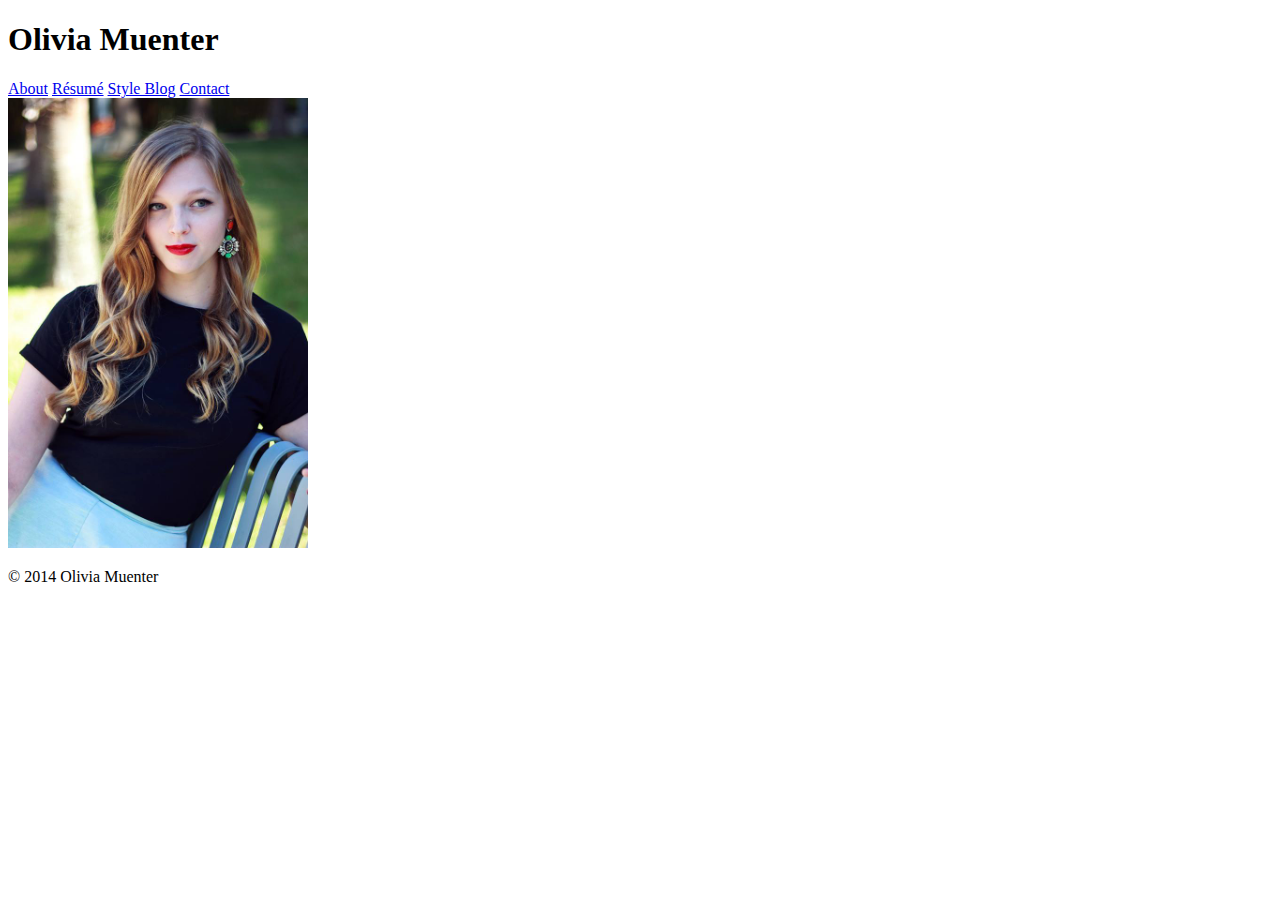
==== index.html @ f1ba5ee6 "Worked On Personal Website" ====
<!DOCTYPE html>
<html>

    <head>
        <title> Olivia Muenter Professional Website</title>
        <meta charset="UTF-8">
        <meta name="description" content="Olivia Muenter professional website.">
        <meta name="keywords" content="professional, website, oliviamuenter">
        <meta name="author" content="Olivia Muenter">
        <link rel="stylesheet" href="css/base.css" />
    </head>

    <body>
        <header> 
            <h1> Olivia Muenter </h1>
        
        
           
        <nav> 
            <a href="about.html">About</a>
            <a href="resume.html">Résumé</a>
            <a href="styleblog.html">Style Blog</a>
            <a href="contact.html">Contact</a>
            
            </nav>
            
        <article> 
            <img src=img/oliviaheadshot.jpg alt="Olivia Headshot" width="300" height= "450">
            
            
            </article>
            
        <footer>
            <p>&copy; 2014 Olivia Muenter</p>
            
            
        </footer>
    
    </body>

</html>
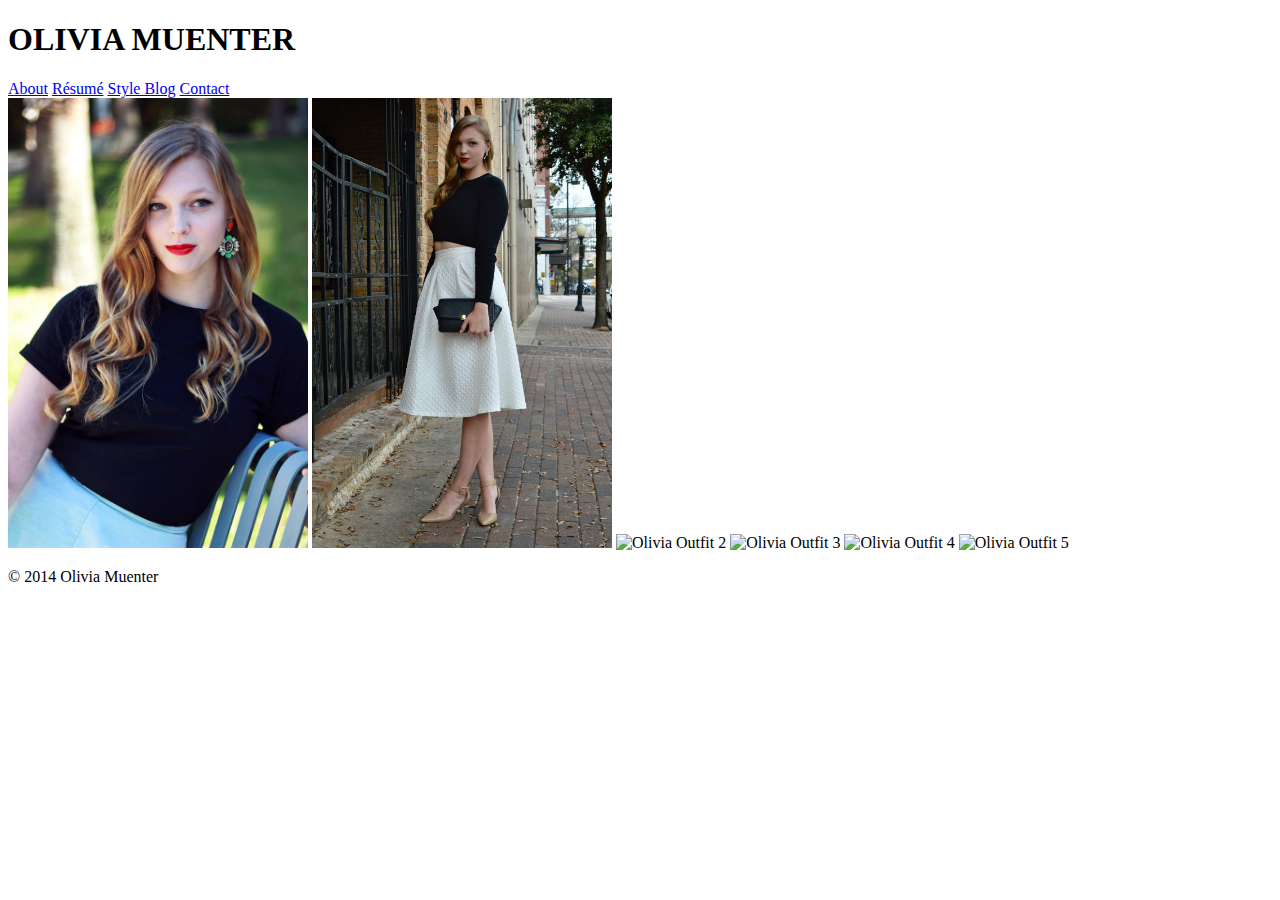
==== commit 1c4289b2: "Updated Personal Website 3/11" ====
--- a/index.html
+++ b/index.html
@@ -12,21 +12,25 @@
 
     <body>
         <header> 
-            <h1> Olivia Muenter </h1>
+            <h1> OLIVIA MUENTER </h1>
         
         
            
         <nav> 
             <a href="about.html">About</a>
             <a href="resume.html">Résumé</a>
-            <a href="styleblog.html">Style Blog</a>
+            <a href="http://www.wanderlust-and-such.blogspot.com/">Style Blog</a>
             <a href="contact.html">Contact</a>
             
             </nav>
             
         <article> 
             <img src=img/oliviaheadshot.jpg alt="Olivia Headshot" width="300" height= "450">
-            
+            <img src=img/blackwhite.jpg alt="Olivia Outfit 1" width="300" height="450">
+            <img src=img/campus.jpg alt="Olivia Outfit 2" width="300" height="450"> 
+            <img src=img/iphone.jpg alt="Olivia Outfit 3" width="300" height="450">
+            <img src=img/hat2.jpg alt="Olivia Outfit 4" width="300" height="450">
+            <img src=img/nyc.jpg alt="Olivia Outfit 5" width="300" height="450">
             
             </article>
             
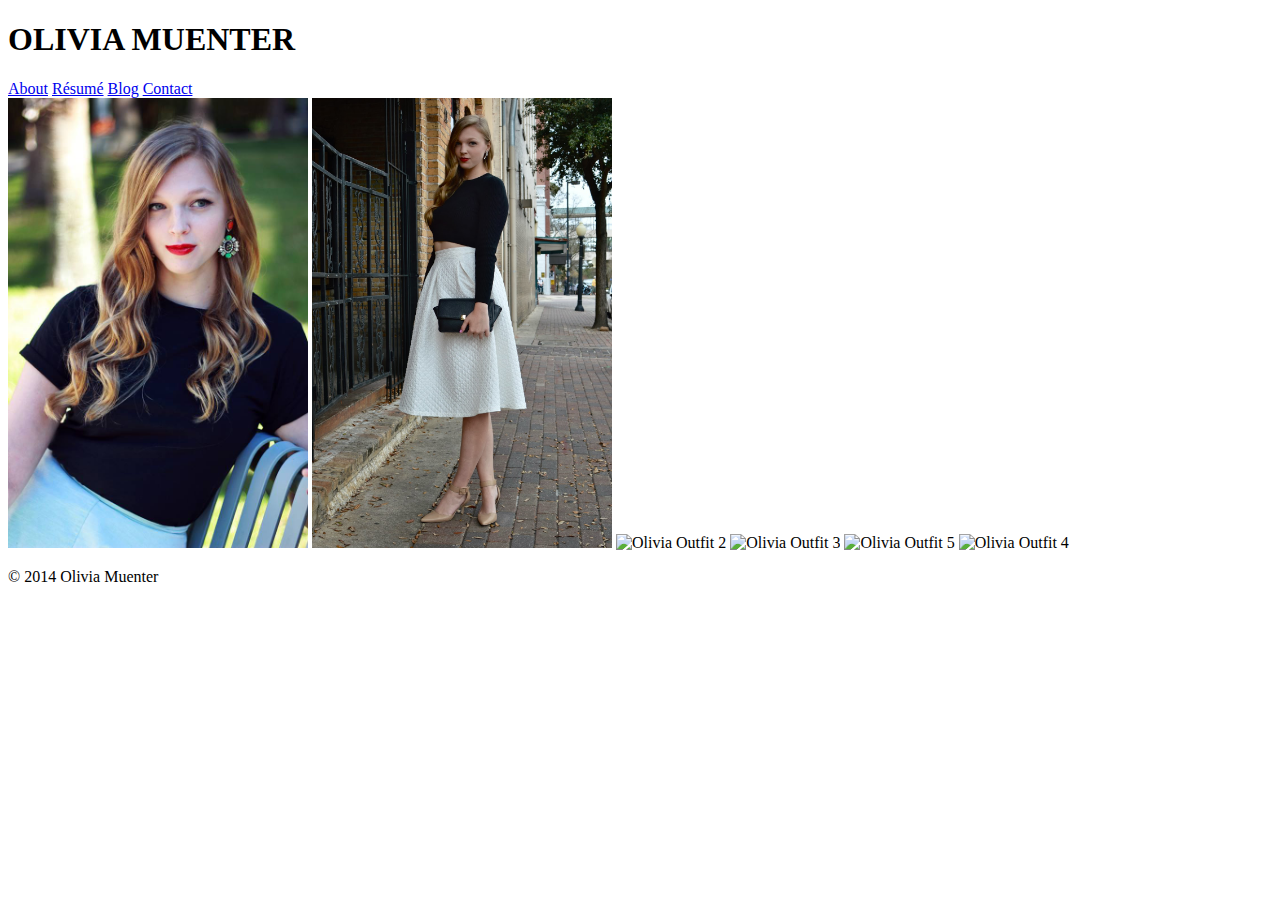
==== commit 82d882a9: "Adjusted Home Page" ====
--- a/index.html
+++ b/index.html
@@ -10,7 +10,8 @@
         <link rel="stylesheet" href="css/base.css" />
     </head>
 
-    <body>
+    <body> 
+        <div id="wrapper"> 
         <header> 
             <h1> OLIVIA MUENTER </h1>
         
@@ -19,7 +20,7 @@
         <nav> 
             <a href="about.html">About</a>
             <a href="resume.html">Résumé</a>
-            <a href="http://www.wanderlust-and-such.blogspot.com/">Style Blog</a>
+            <a href="http://www.wanderlust-and-such.blogspot.com/">Blog</a>
             <a href="contact.html">Contact</a>
             
             </nav>
@@ -29,8 +30,9 @@
             <img src=img/blackwhite.jpg alt="Olivia Outfit 1" width="300" height="450">
             <img src=img/campus.jpg alt="Olivia Outfit 2" width="300" height="450"> 
             <img src=img/iphone.jpg alt="Olivia Outfit 3" width="300" height="450">
+            <img src=img/nyc.jpg alt="Olivia Outfit 5" width="300" height="450">
             <img src=img/hat2.jpg alt="Olivia Outfit 4" width="300" height="450">
-            <img src=img/nyc.jpg alt="Olivia Outfit 5" width="300" height="450">
+            
             
             </article>
             
@@ -39,7 +41,9 @@
             
             
         </footer>
+            </div>
     
     </body>
+        
 
 </html>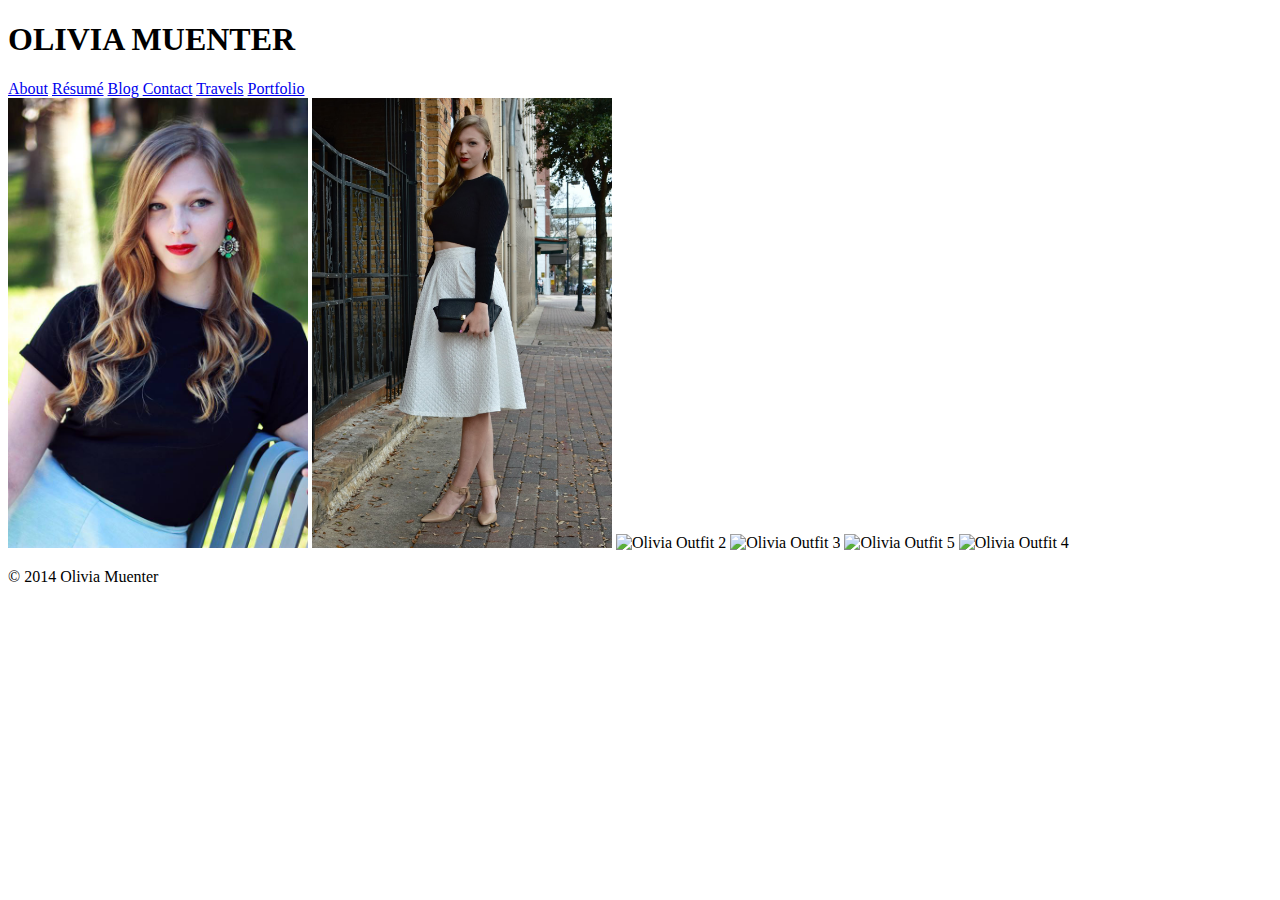
==== commit d595a086: "Edited Contact Page" ====
--- a/index.html
+++ b/index.html
@@ -22,6 +22,9 @@
             <a href="resume.html">Résumé</a>
             <a href="http://www.wanderlust-and-such.blogspot.com/">Blog</a>
             <a href="contact.html">Contact</a>
+            <a href="travel.html"> Travels</a>
+            <a href="portfolio.html"> Portfolio</a>
+        
             
             </nav>
             
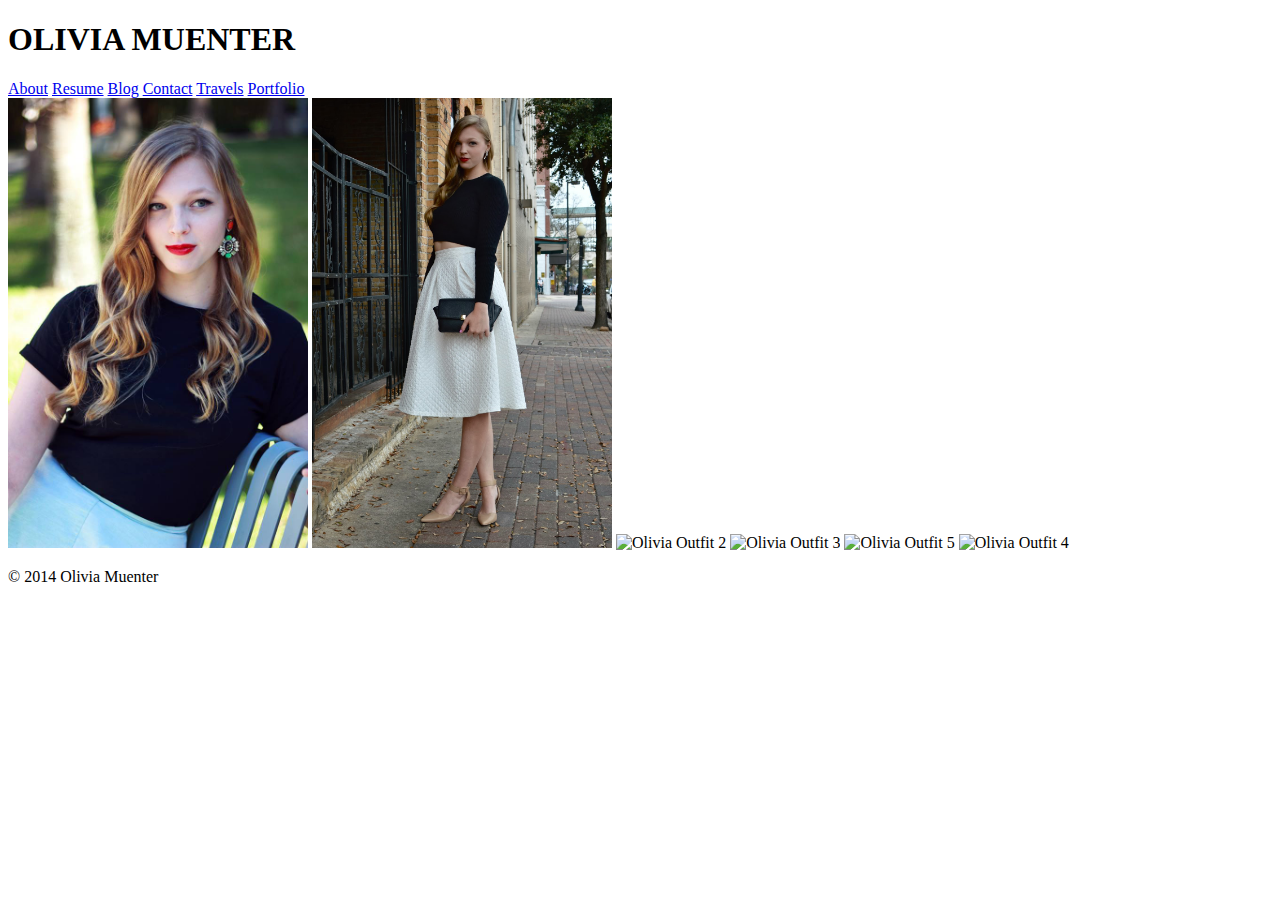
==== commit bf593e3c: "Made Some Changes For First Draft of Website" ====
--- a/index.html
+++ b/index.html
@@ -19,7 +19,7 @@
            
         <nav> 
             <a href="about.html">About</a>
-            <a href="resume.html">Résumé</a>
+            <a href="resume.html">Resume</a>
             <a href="http://www.wanderlust-and-such.blogspot.com/">Blog</a>
             <a href="contact.html">Contact</a>
             <a href="travel.html"> Travels</a>
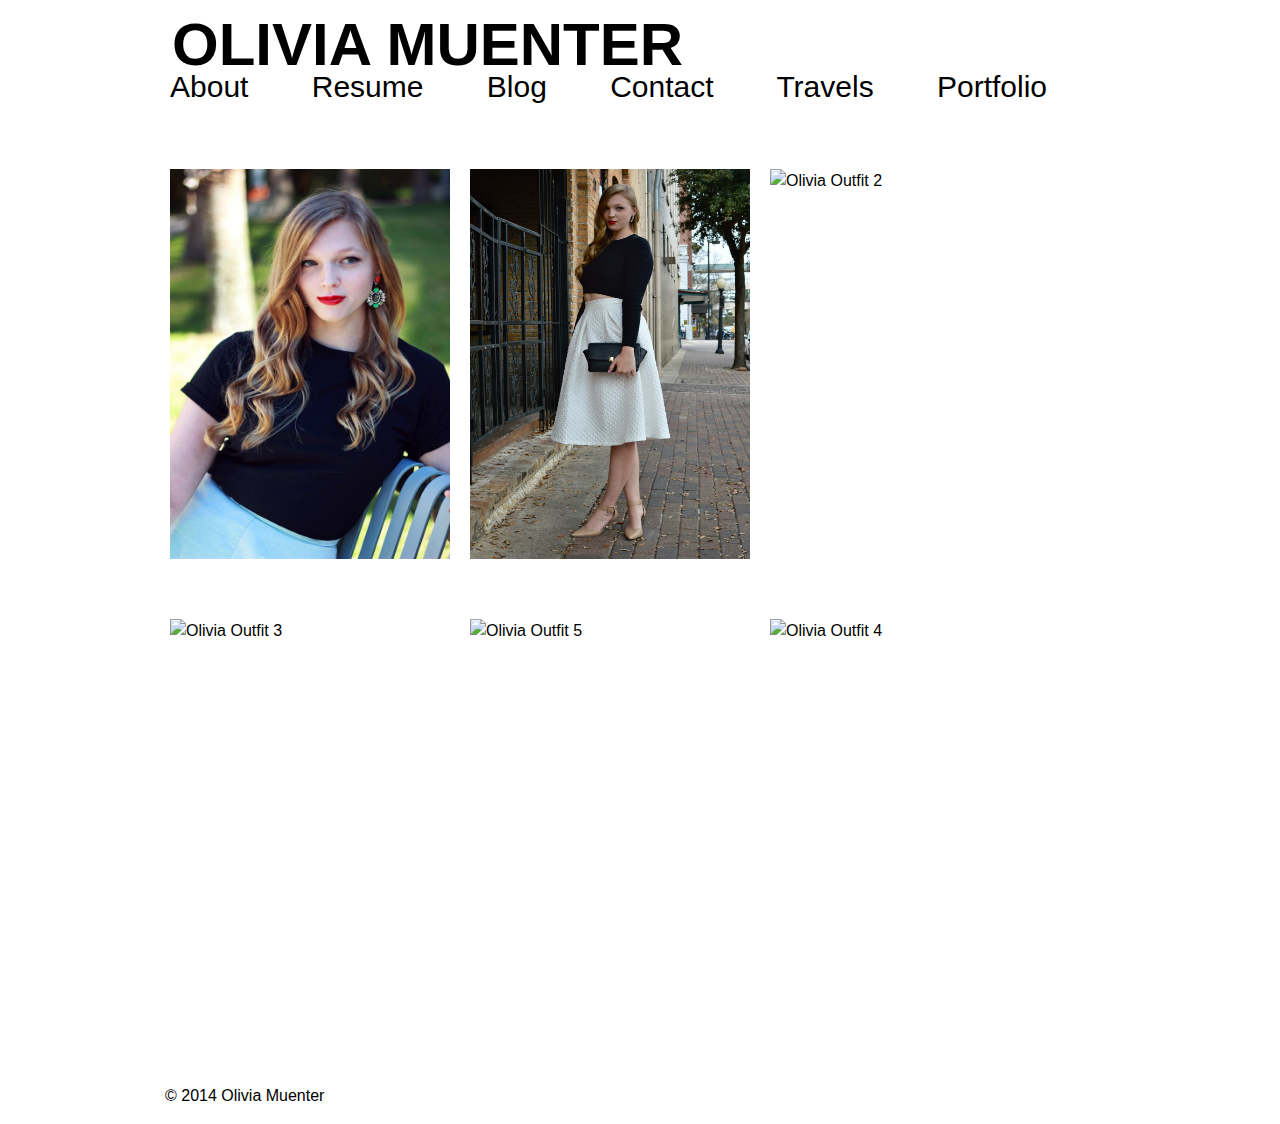
==== commit b66e3541: "Adjusted CSS On Every Page" ====
--- a/index.html
+++ b/index.html
@@ -7,7 +7,7 @@
         <meta name="description" content="Olivia Muenter professional website.">
         <meta name="keywords" content="professional, website, oliviamuenter">
         <meta name="author" content="Olivia Muenter">
-        <link rel="stylesheet" href="css/base.css" />
+        <link rel="stylesheet" href="CSS/base.css" />
     </head>
 
     <body> 
--- a/CSS/base.css
+++ b/CSS/base.css
@@ -0,0 +1,128 @@
+* {
+    box-sizing: border-box;
+    margin: 0;
+    padding: 0;
+    }
+    
+body { 
+    font-family: sans-serif;
+    font-size: 16px; 
+    line-height: 24px;
+    color: #000000
+    } 
+
+img {
+    float: left;
+    padding-right: 20px;
+    padding-top: 60px;
+}
+
+#wrapper { 
+    max-width: 960px;
+    margin-left: auto;
+    margin-right: auto;
+
+}
+    
+p {
+    margin-bottom: 6px; 
+    font-family: sans-serif;
+    color: #000000;
+    padding-top: 50px;
+    
+    }
+    
+    
+header { 
+    font-family: sans-serif;
+    color: #000000; 
+    float: right;
+    height: 40px;
+    display: block;
+    width: 100%;
+    margin-top: 25px;
+    } 
+    
+header h1 {
+    float: left;
+    font-family: sans-serif;
+    color: #000000;
+    font-size: 60px;
+    padding-top: 8px;
+    padding-left: 10px;
+    display: block;
+    width: 100%;
+    margin-left: 2px;
+    margin-right: 5px;
+   
+}
+
+header h2 {
+    clear:both; 
+   
+
+}
+
+header h3 {
+    clear: both;
+    padding-top: 10px;
+    padding-bottom: px;
+    margin-left: 10px;
+    margin-bottom: 10px;
+    font-size: 18px;
+    
+    
+}  
+
+ul {
+    padding-top: 50px;
+    font-size: 38px;
+    line-height: 60px;
+
+}
+    
+header nav {
+    clear: both
+    border: 4px solid black; 
+    align-content: center;
+    margin-top: 50px;
+    font-size: 30px;
+    word-spacing: 35px;
+    margin-left: 10px;
+  
+    
+    }
+    
+header a { 
+    color: #000000;
+    margin-right: 20px;
+    text-decoration: none;
+    }
+    
+header a:link {}
+header a:visited {}
+header a:hover { 
+    color: #000000;
+    }
+header a:active {
+    text decoration: underline;
+} 
+
+header a:focus {} 
+
+article {
+    clear:both; 
+    padding-left: 10px;
+    padding-top: 10px;
+    padding-bottom: 10px;
+    
+    
+    } 
+ 
+    
+footer{ 
+    clear: both;
+    padding-top: 25px; 
+    padding-bottom: 10px;
+    padding-left: 5px; 
+    }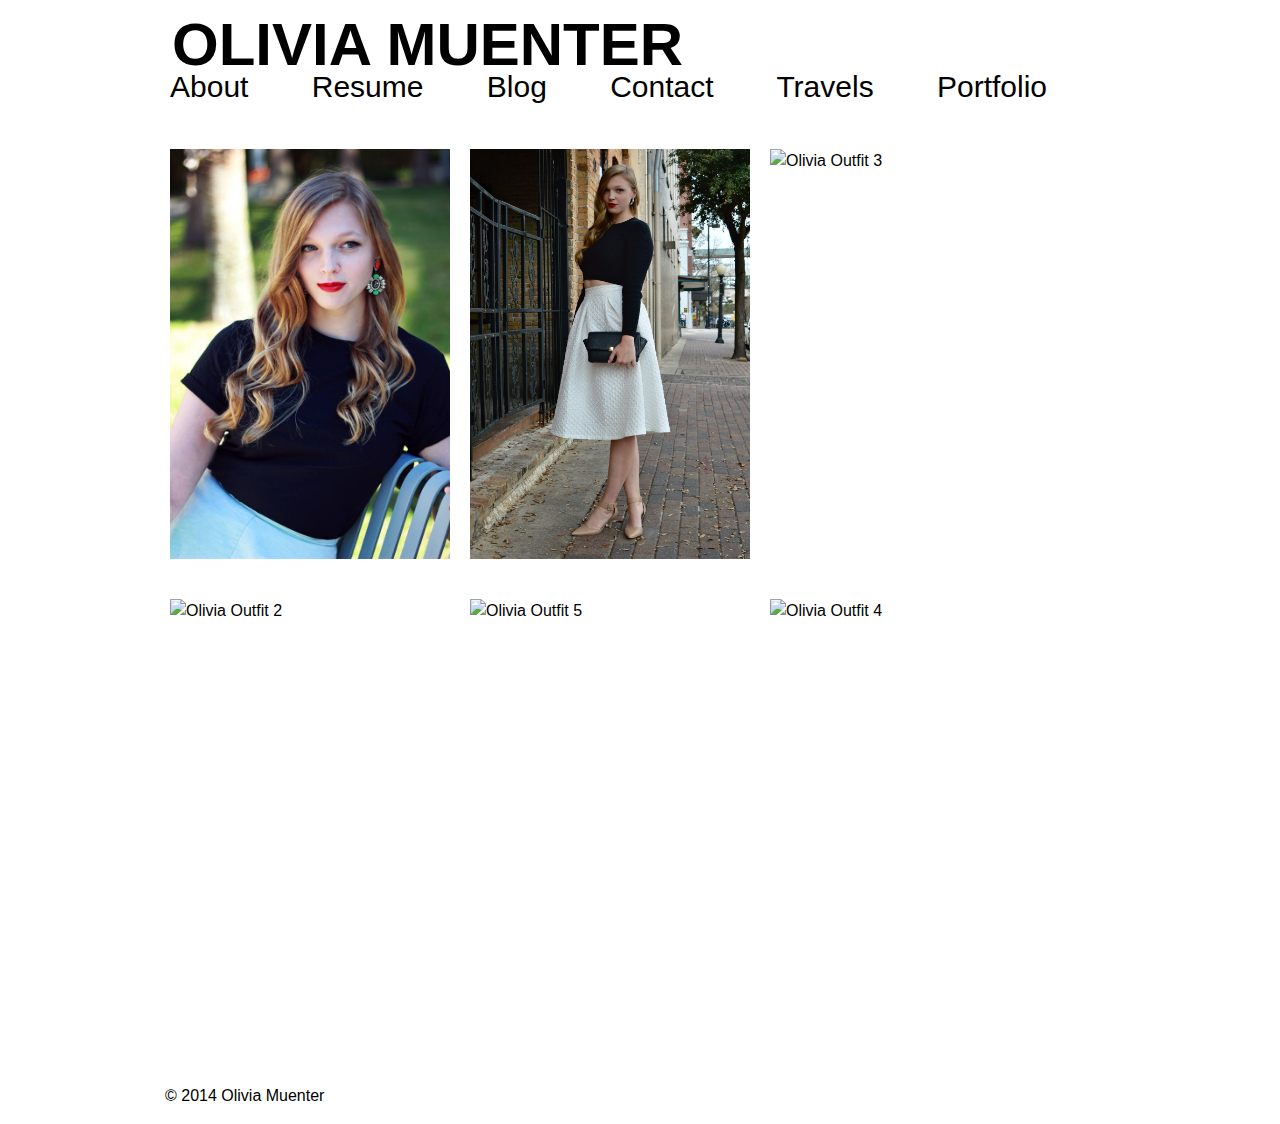
==== commit 64f95273: "A Few Image Changes" ====
--- a/index.html
+++ b/index.html
@@ -31,8 +31,8 @@
         <article> 
             <img src=img/oliviaheadshot.jpg alt="Olivia Headshot" width="300" height= "450">
             <img src=img/blackwhite.jpg alt="Olivia Outfit 1" width="300" height="450">
-            <img src=img/campus.jpg alt="Olivia Outfit 2" width="300" height="450"> 
             <img src=img/iphone.jpg alt="Olivia Outfit 3" width="300" height="450">
+             <img src=img/downtown.jpg alt="Olivia Outfit 2" width="300" height="450"> 
             <img src=img/nyc.jpg alt="Olivia Outfit 5" width="300" height="450">
             <img src=img/hat2.jpg alt="Olivia Outfit 4" width="300" height="450">
             
--- a/CSS/base.css
+++ b/CSS/base.css
@@ -14,7 +14,7 @@
 img {
     float: left;
     padding-right: 20px;
-    padding-top: 60px;
+    padding-top: 40px;
 }
 
 #wrapper { 
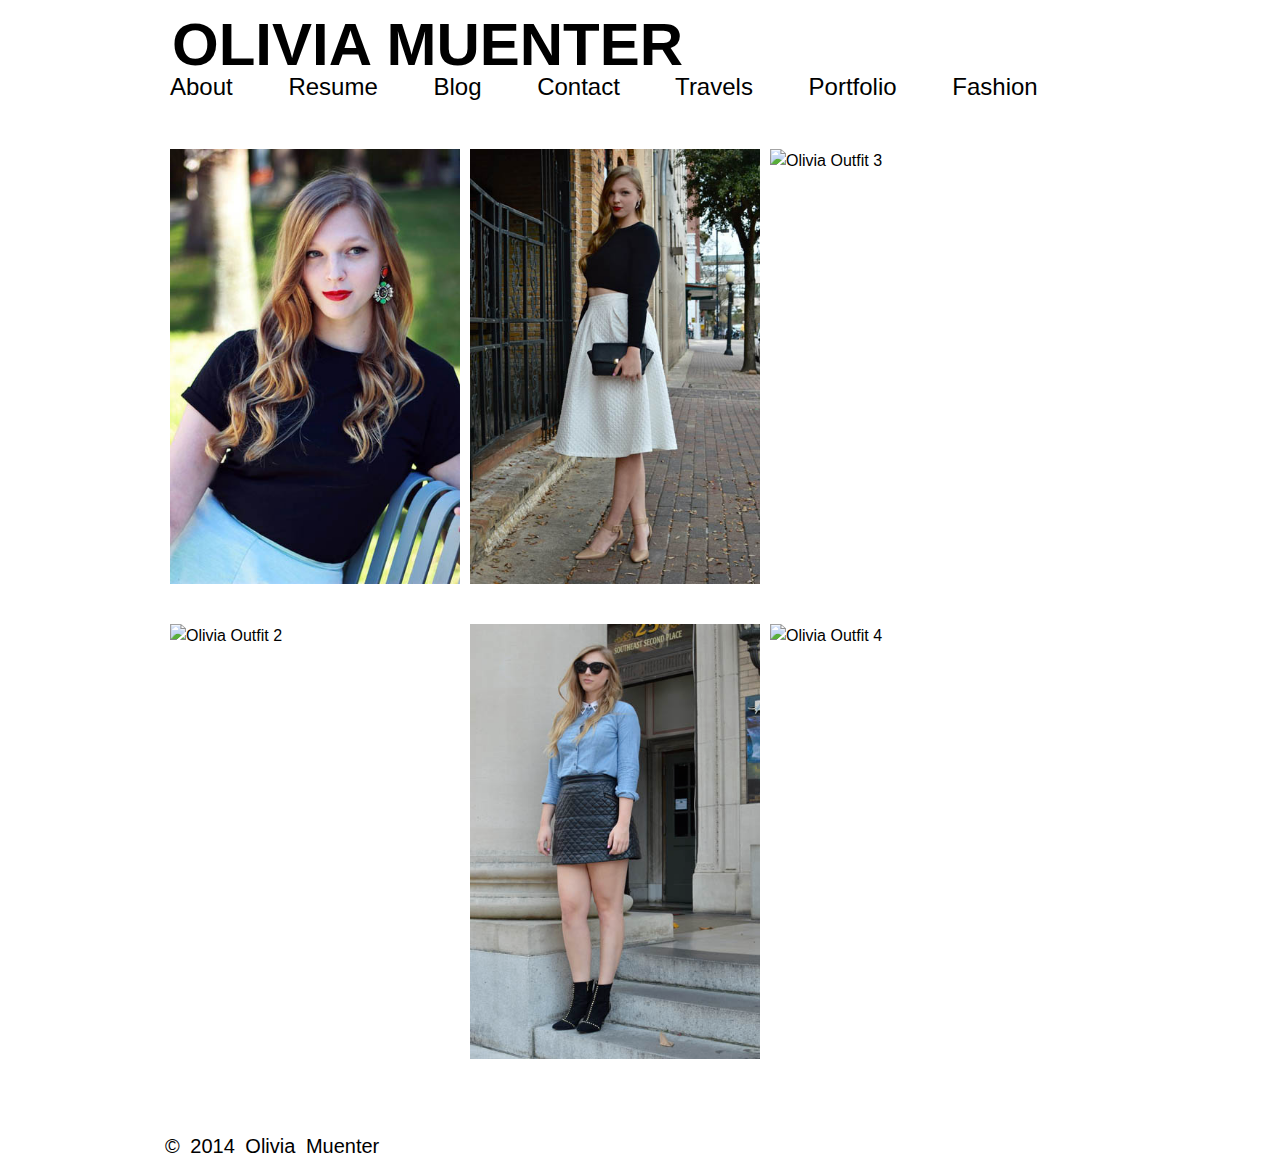
==== commit 5b2d6864: "Some Final Changes To Website" ====
--- a/index.html
+++ b/index.html
@@ -24,17 +24,18 @@
             <a href="contact.html">Contact</a>
             <a href="travel.html"> Travels</a>
             <a href="portfolio.html"> Portfolio</a>
+            <a href="fashion.html"> Fashion </a>
         
             
             </nav>
             
         <article> 
-            <img src=img/oliviaheadshot.jpg alt="Olivia Headshot" width="300" height= "450">
-            <img src=img/blackwhite.jpg alt="Olivia Outfit 1" width="300" height="450">
-            <img src=img/iphone.jpg alt="Olivia Outfit 3" width="300" height="450">
-             <img src=img/downtown.jpg alt="Olivia Outfit 2" width="300" height="450"> 
-            <img src=img/nyc.jpg alt="Olivia Outfit 5" width="300" height="450">
-            <img src=img/hat2.jpg alt="Olivia Outfit 4" width="300" height="450">
+            <img src=img/oliviaheadshot.jpg alt="Olivia Headshot" width="300" height= "475">
+            <img src=img/blackwhite.jpg alt="Olivia Outfit 1" width="300" height="475">
+            <img src=img/iphone.jpg alt="Olivia Outfit 3" width="300" height="475">
+             <img src=img/downtown.jpg alt="Olivia Outfit 2" width="300" height="475"> 
+            <img src=img/celine.jpg alt="Olivia Outfit 5" width="300" height="475">
+            <img src=img/hat2.jpg alt="Olivia Outfit 4" width="300" height="475">
             
             
             </article>
--- a/CSS/base.css
+++ b/CSS/base.css
@@ -13,7 +13,7 @@
 
 img {
     float: left;
-    padding-right: 20px;
+    padding-right: 10px;
     padding-top: 40px;
 }
 
@@ -58,26 +58,32 @@
 }
 
 header h2 {
-    clear:both; 
+    clear:both;
+   
    
 
 }
 
 header h3 {
     clear: both;
-    padding-top: 10px;
+    padding-top: 20px;
     padding-bottom: px;
     margin-left: 10px;
     margin-bottom: 10px;
-    font-size: 18px;
+    font-size: 17px;
     
     
 }  
 
+
+
 ul {
-    padding-top: 50px;
-    font-size: 38px;
-    line-height: 60px;
+    align-content: center;
+    padding-top: 40px;
+    padding-left: 75px;
+    float: left;
+    font-size: 25px;
+    line-height: 50px;
 
 }
     
@@ -86,8 +92,8 @@
     border: 4px solid black; 
     align-content: center;
     margin-top: 50px;
-    font-size: 30px;
-    word-spacing: 35px;
+    font-size: 24px;
+    word-spacing: 29px;
     margin-left: 10px;
   
     
@@ -114,13 +120,14 @@
     clear:both; 
     padding-left: 10px;
     padding-top: 10px;
-    padding-bottom: 10px;
-    
+    padding-bottom: 10px; 
     
     } 
  
     
 footer{ 
+    font-size: 20px;
+    word-spacing: 5px;
     clear: both;
     padding-top: 25px; 
     padding-bottom: 10px;
